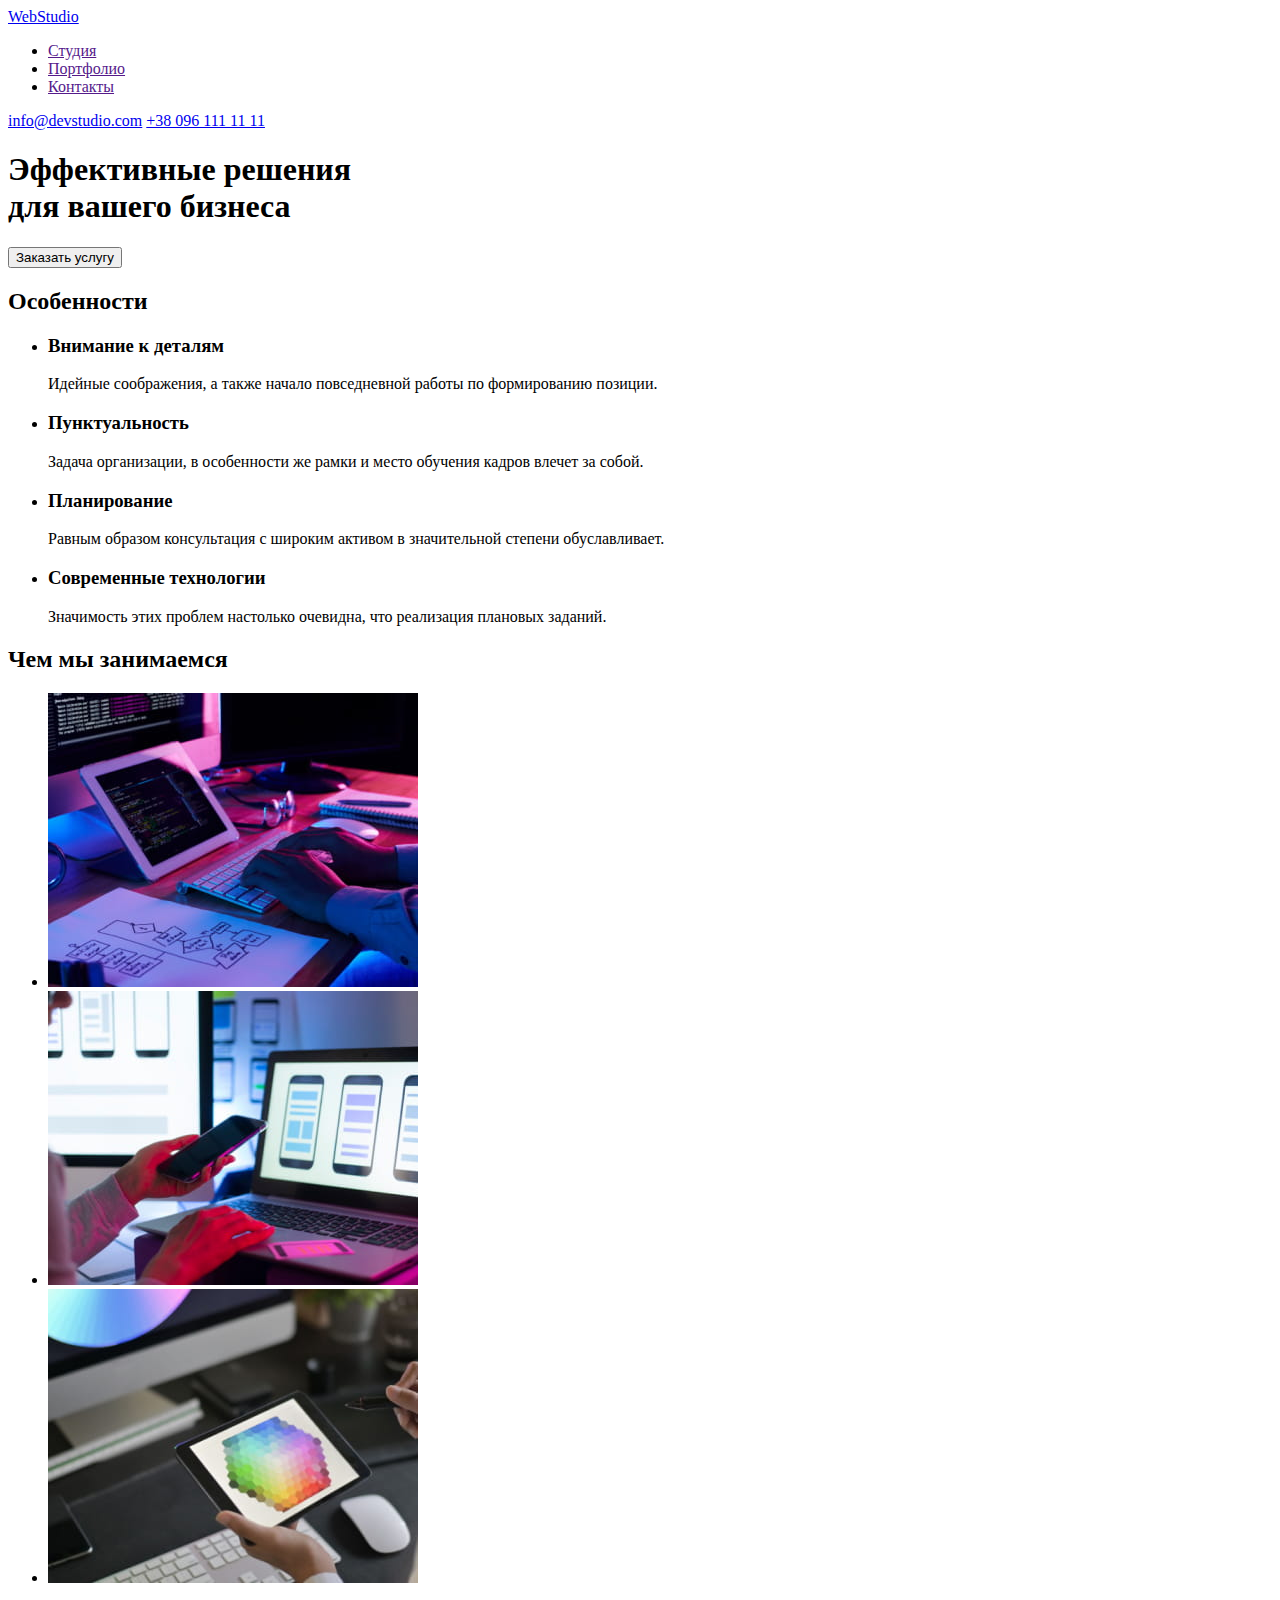
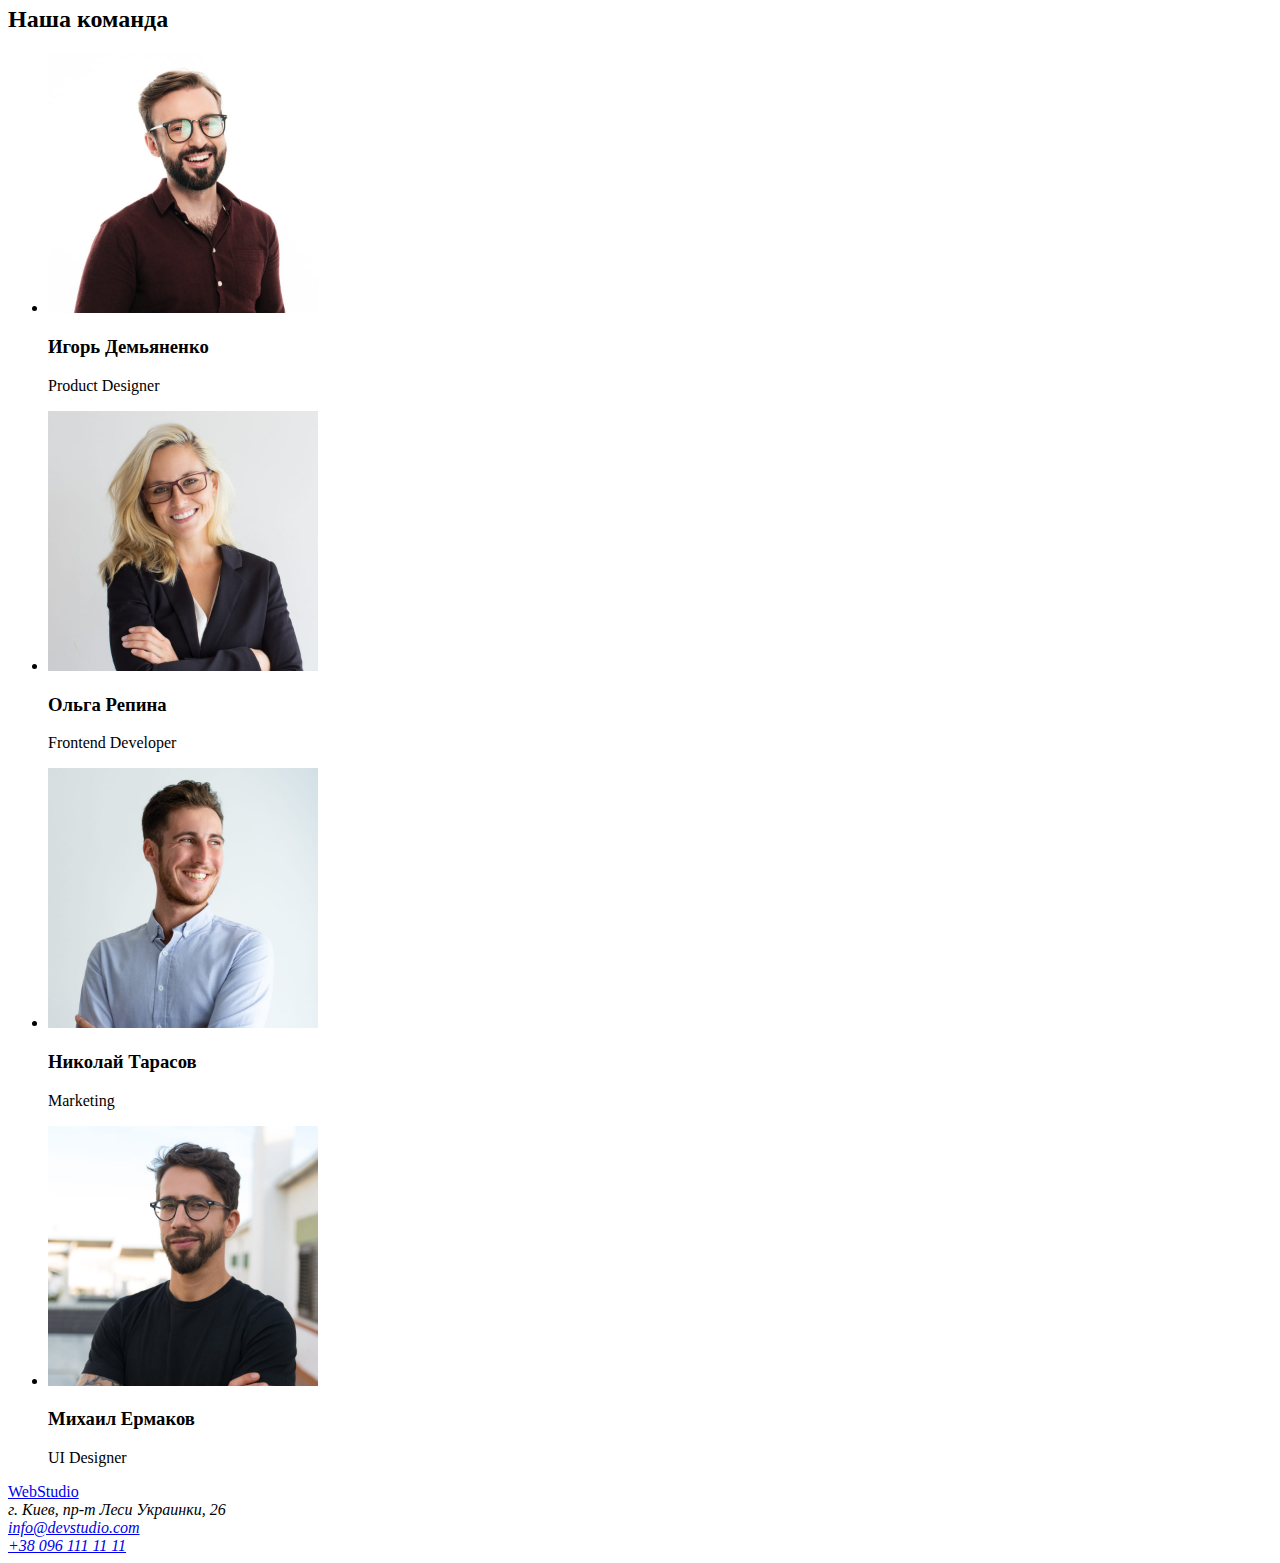
==== index.html @ 05f21f64 "Создает файлы" ====
<!DOCTYPE html>
<html lang="ru">
<head>
    <meta charset="UTF-8">
    <meta http-equiv="X-UA-Compatible" content="IE=edge">
    <meta name="viewport" content="width=device-width, initial-scale=1.0">
    <title>Студия</title>
</head>
<body>
    <!-- Шапка -->
    <header>
            <a href="./index.html">WebStudio</a>
        <nav>
            <ul>
                <li>
                    <a href="">Студия</a>
                </li>
                <li>
                    <a href="">Портфолио</a>
                </li>
                <li>
                    <a href="">Контакты</a>
                </li>
            </ul>
        </nav>
        <a href="mailto:info@devstudio.com">info@devstudio.com</a>
        <a href="tel:+380961111111">+38 096 111 11 11</a>
    </header>
    <!-- Уникальный контент -->
    <main>
        <!-- Герой -->
        <section>
            <h1>
                Эффективные решения <br> для вашего бизнеса
            </h1>
            <button type="button">Заказать услугу</button>
        </section>
        <!-- Особенности -->
        <section>
            <h2>Особенности</h2>
            <ul>
                <li>
                    <h3>Внимание к деталям</h3>
                    <p>Идейные соображения, а также начало повседневной работы по формированию позиции.</p>
                </li>
                <li>
                    <h3>Пунктуальность</h3>
                    <p>Задача организации, в особенности же рамки и место обучения кадров влечет за собой.</p>
                </li>
                <li>
                    <h3>Планирование</h3>
                    <p>Равным образом консультация с широким активом в значительной степени обуславливает.</p>
                </li>
                <li>
                    <h3>Современные технологии</h3>
                    <p>Значимость этих проблем настолько очевидна, что реализация плановых заданий.</p>
                </li>
            </ul>
        </section>
        <!-- Чем мы занимаемся -->
        <section>
            <h2>Чем мы занимаемся</h2>
            <ul>
                <li>
                    <img src="./images/box1.jpg" alt="Набор кода с помощью клавиатуры на планшете с алгоритма нарисованного вручную на листе формата А4" width="370">
                </li>
                <li>
                    <img src="./images/box2.jpg" alt="Человек держит в левой руке мобильный телефон,а правой на тачпаде выбирает на экране ноутбука вариант отображения веб-страницы на мобильном " width="370">
                </li>
                <li>
                    <img src="./images/box3.jpg" alt="В левой руке человек держит планшет, на котором открыта палитра для выбора цвета" width="370">
                </li>
            </ul>
        </section>
        <!-- Наша команда -->
        <section>
            <h2>Наша команда</h2>
            <ul>
                <li>
                    <img src="./images/img.jpg" alt="Темноволосый улыбающийся мужчина с бородой в очках и коричневой рубашке" width="270">
                    <h3>Игорь Демьяненко</h3>
                    <p>Product Designer</p>
                </li>
                <li>
                    <img src="./images/img2.jpg" alt="Улыбающаяся женщина со светлыми длинными волосами в очках, белой блузке и черном пиджаке" width="270">
                    <h3>Ольга Репина</h3>
                    <p>Frontend Developer</p>
                </li>
                <li>
                    <img src="./images/img3.jpg" alt="Улыбающаяся мужчина, шатен, с легкой небритостью, в голубой рубашке" width="270">
                    <h3>Николай Тарасов</h3>
                    <p>Marketing</p>
                </li>
                <li>
                    <img src="./images/img4.jpg" alt="Темноволосый улыбающийся мужчина с бородой в очках и черной футболке" width="270">
                    <h3>Михаил Ермаков</h3>
                    <p>UI Designer</p>
                </li>
            </ul>
        </section>
    </main>
    <!-- Футер -->
    <footer>
        <a href="./index.html">WebStudio</a>
        <address>
            г. Киев, пр-т Леси Украинки, 26 <br>
            <a href="mailto:info@devstudio.com">info@devstudio.com</a> <br>
            <a href="tel:+380961111111">+38 096 111 11 11</a>
        </address>
    </footer>
</body>
</html>
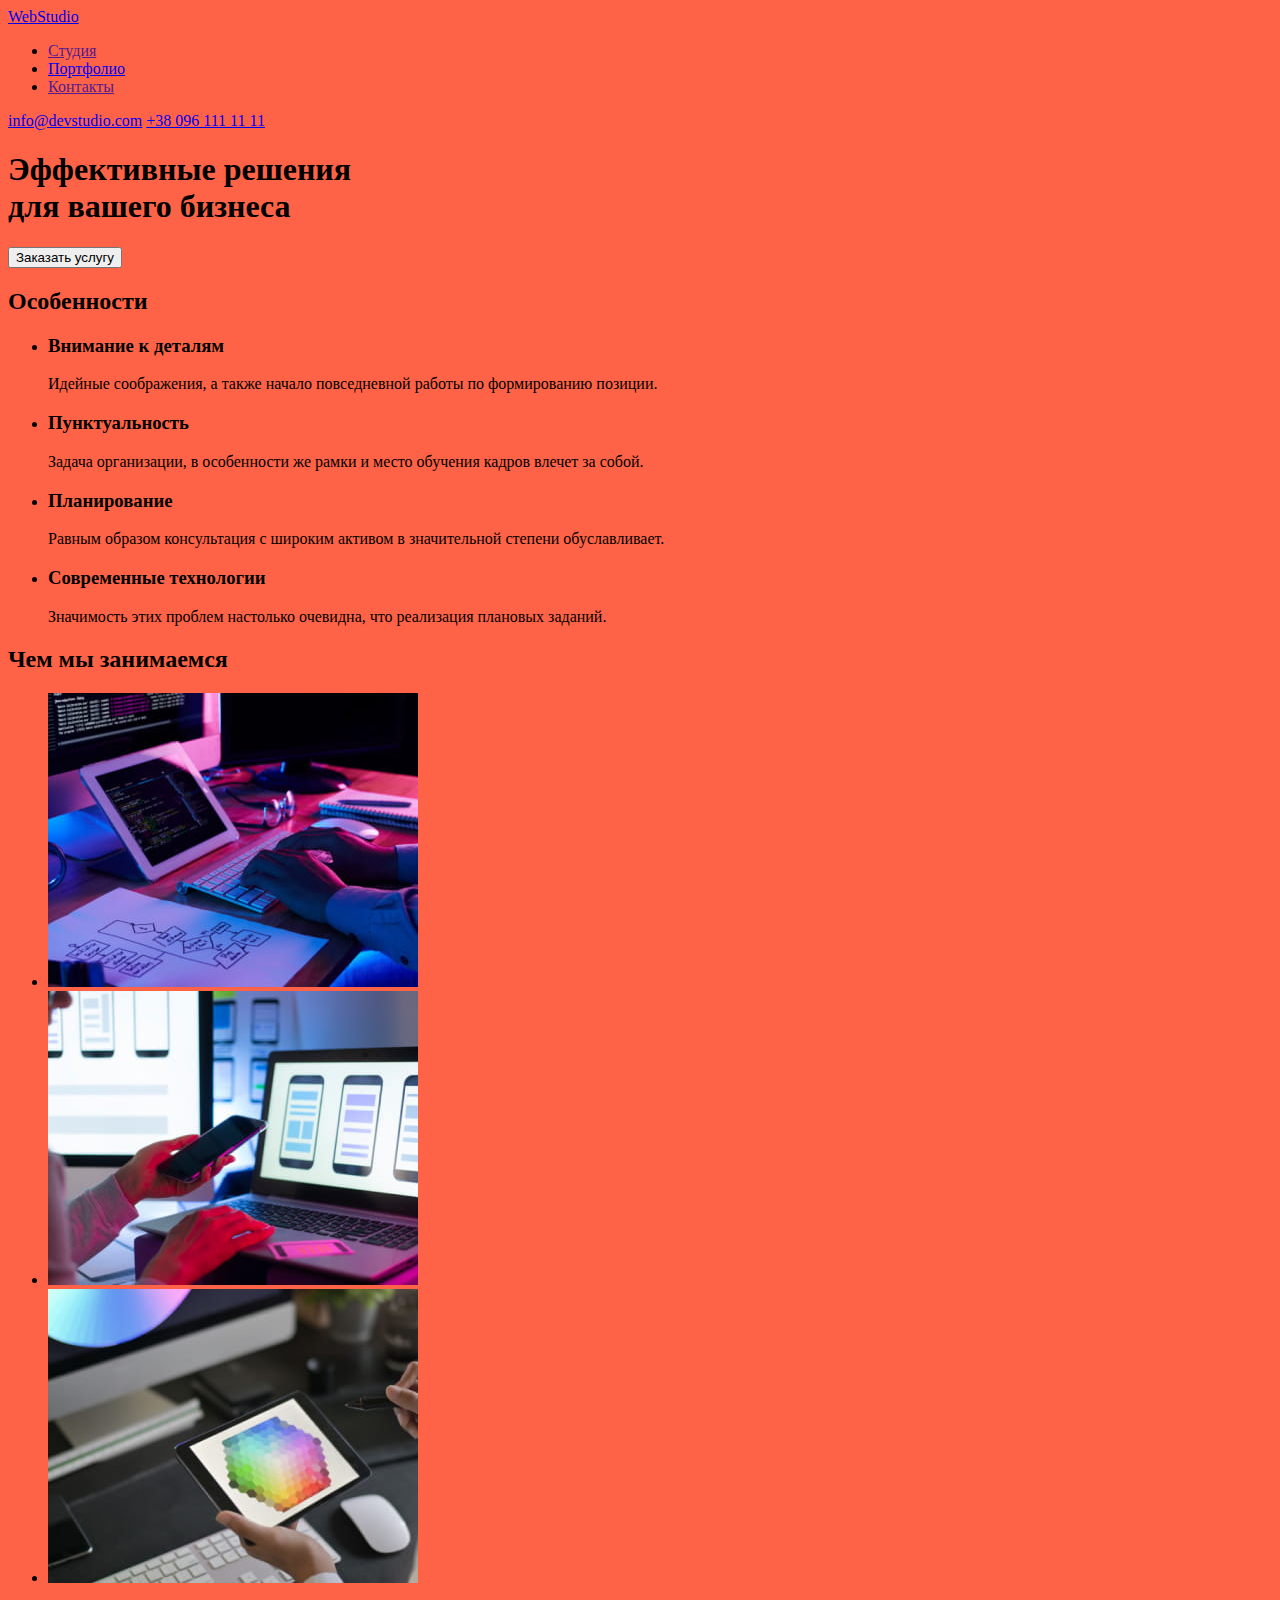
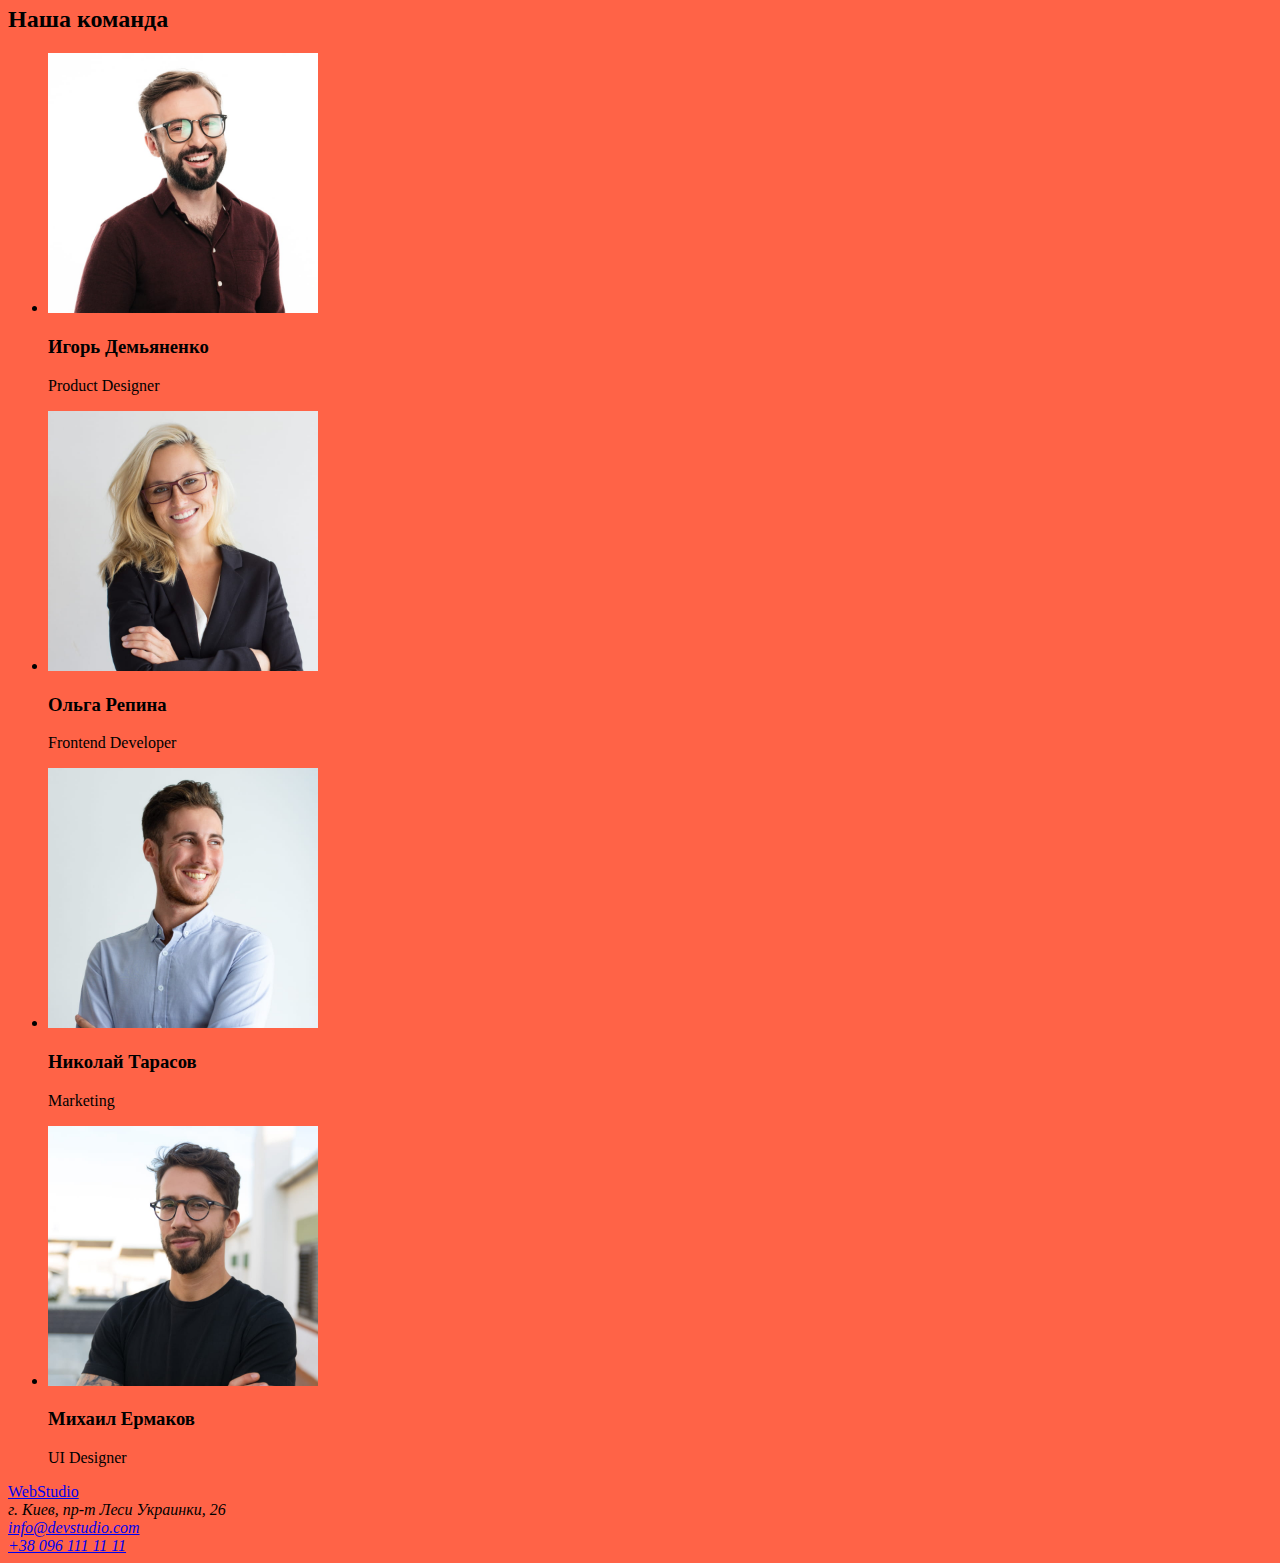
==== commit 28ab5a2f: "create files" ====
--- a/index.html
+++ b/index.html
@@ -5,6 +5,7 @@
     <meta http-equiv="X-UA-Compatible" content="IE=edge">
     <meta name="viewport" content="width=device-width, initial-scale=1.0">
     <title>Студия</title>
+    <link rel="stylesheet" href="./css/styles.css">
 </head>
 <body>
     <!-- Шапка -->
@@ -16,7 +17,7 @@
                     <a href="">Студия</a>
                 </li>
                 <li>
-                    <a href="">Портфолио</a>
+                    <a href="./portfolio.html">Портфолио</a>
                 </li>
                 <li>
                     <a href="">Контакты</a>
--- a/css/styles.css
+++ b/css/styles.css
@@ -0,0 +1,3 @@
+body {
+  background-color: tomato;
+}
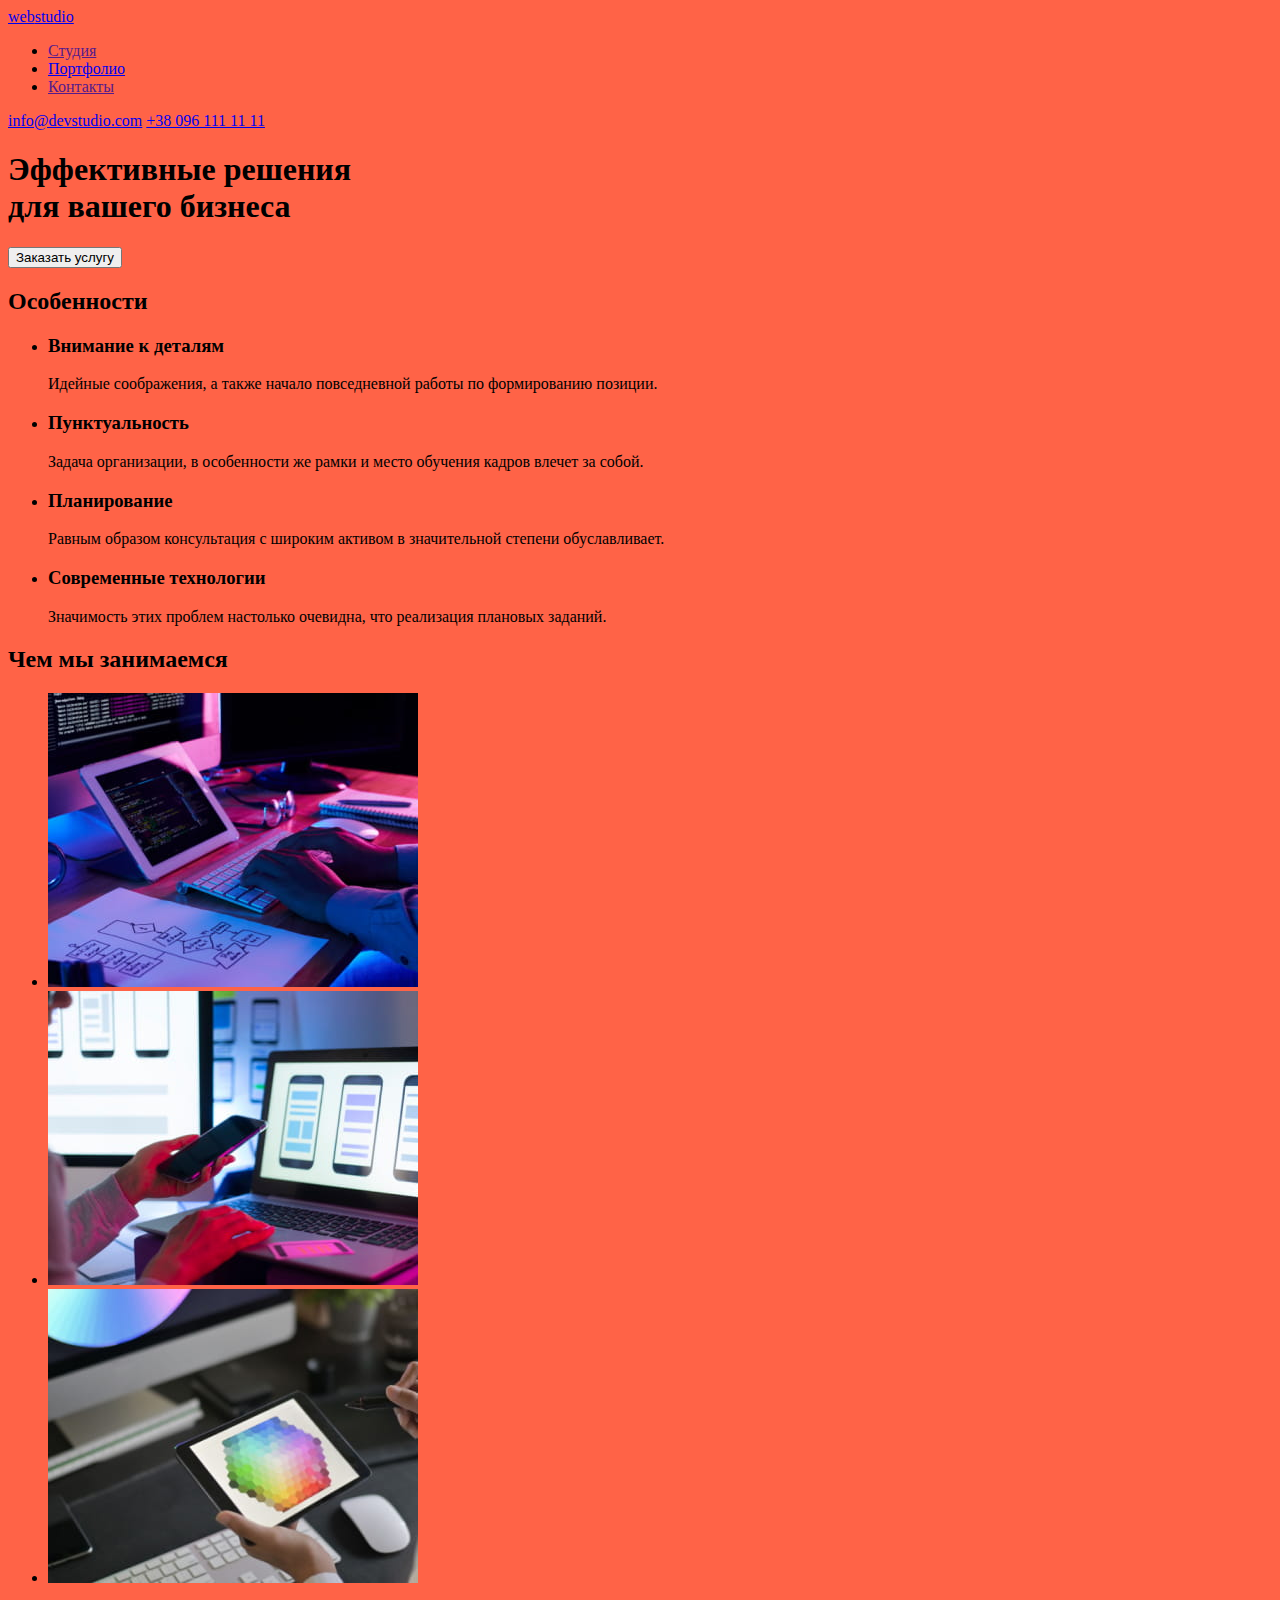
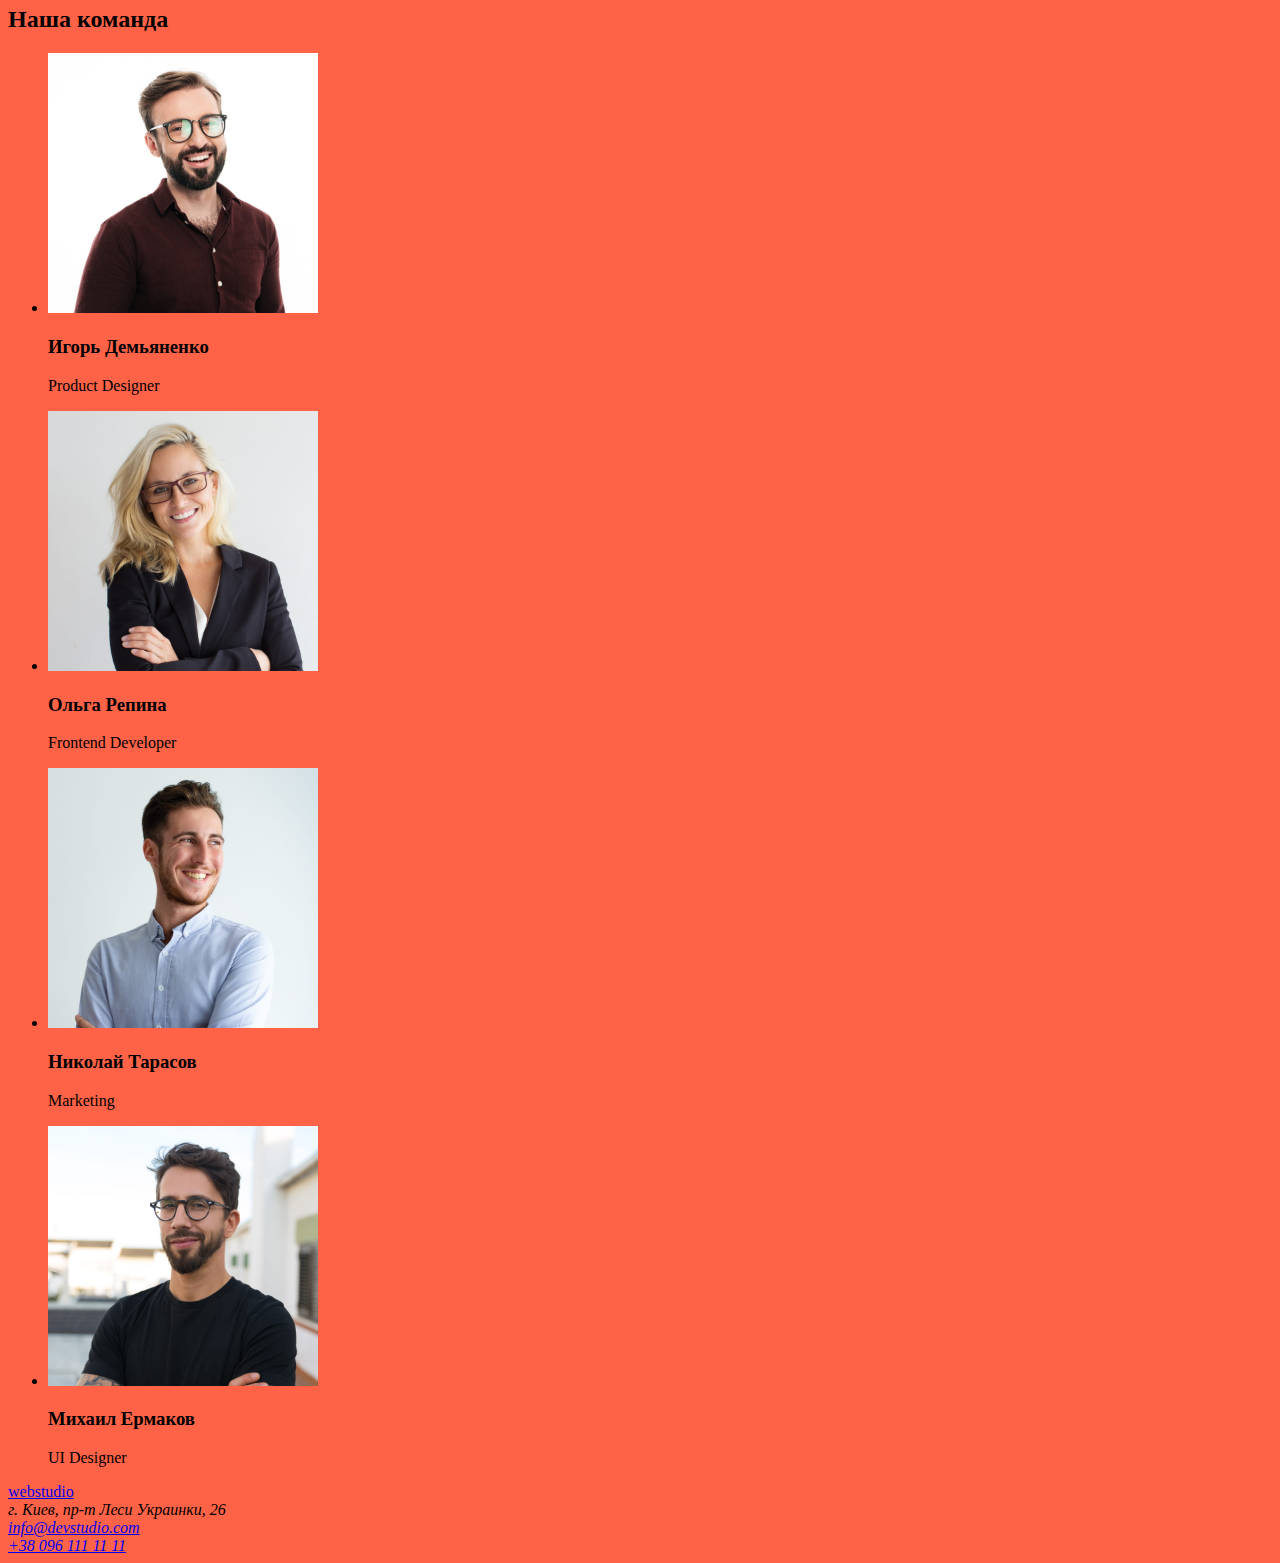
==== commit 4e38439a: "classes1" ====
--- a/index.html
+++ b/index.html
@@ -9,23 +9,23 @@
 </head>
 <body>
     <!-- Шапка -->
-    <header>
-            <a href="./index.html">WebStudio</a>
-        <nav>
-            <ul>
-                <li>
+    <header class="header">
+        <a class="logo" href="./index.html"><span class="logo-first">web</span>studio</a>
+        <nav class="nav">
+            <ul class="nav-list">
+                <li class="nav-list-item">
                     <a href="">Студия</a>
                 </li>
-                <li>
+                <li class="nav-list-item">
                     <a href="./portfolio.html">Портфолио</a>
                 </li>
-                <li>
+                <li class="nav-list-item">
                     <a href="">Контакты</a>
                 </li>
             </ul>
         </nav>
-        <a href="mailto:info@devstudio.com">info@devstudio.com</a>
-        <a href="tel:+380961111111">+38 096 111 11 11</a>
+        <a class="header-link" href="mailto:info@devstudio.com">info@devstudio.com</a>
+        <a class="header-link" href="tel:+380961111111">+38 096 111 11 11</a>
     </header>
     <!-- Уникальный контент -->
     <main>
@@ -101,12 +101,12 @@
         </section>
     </main>
     <!-- Футер -->
-    <footer>
-        <a href="./index.html">WebStudio</a>
-        <address>
+    <footer class="footer">
+        <a class="logo" href="./index.html"><span class="logo-first">web</span>studio</a>
+        <address class="adress">
             г. Киев, пр-т Леси Украинки, 26 <br>
-            <a href="mailto:info@devstudio.com">info@devstudio.com</a> <br>
-            <a href="tel:+380961111111">+38 096 111 11 11</a>
+            <a class="adress-link" href="mailto:info@devstudio.com">info@devstudio.com</a> <br>
+            <a class="adress-link" href="tel:+380961111111">+38 096 111 11 11</a>
         </address>
     </footer>
 </body>
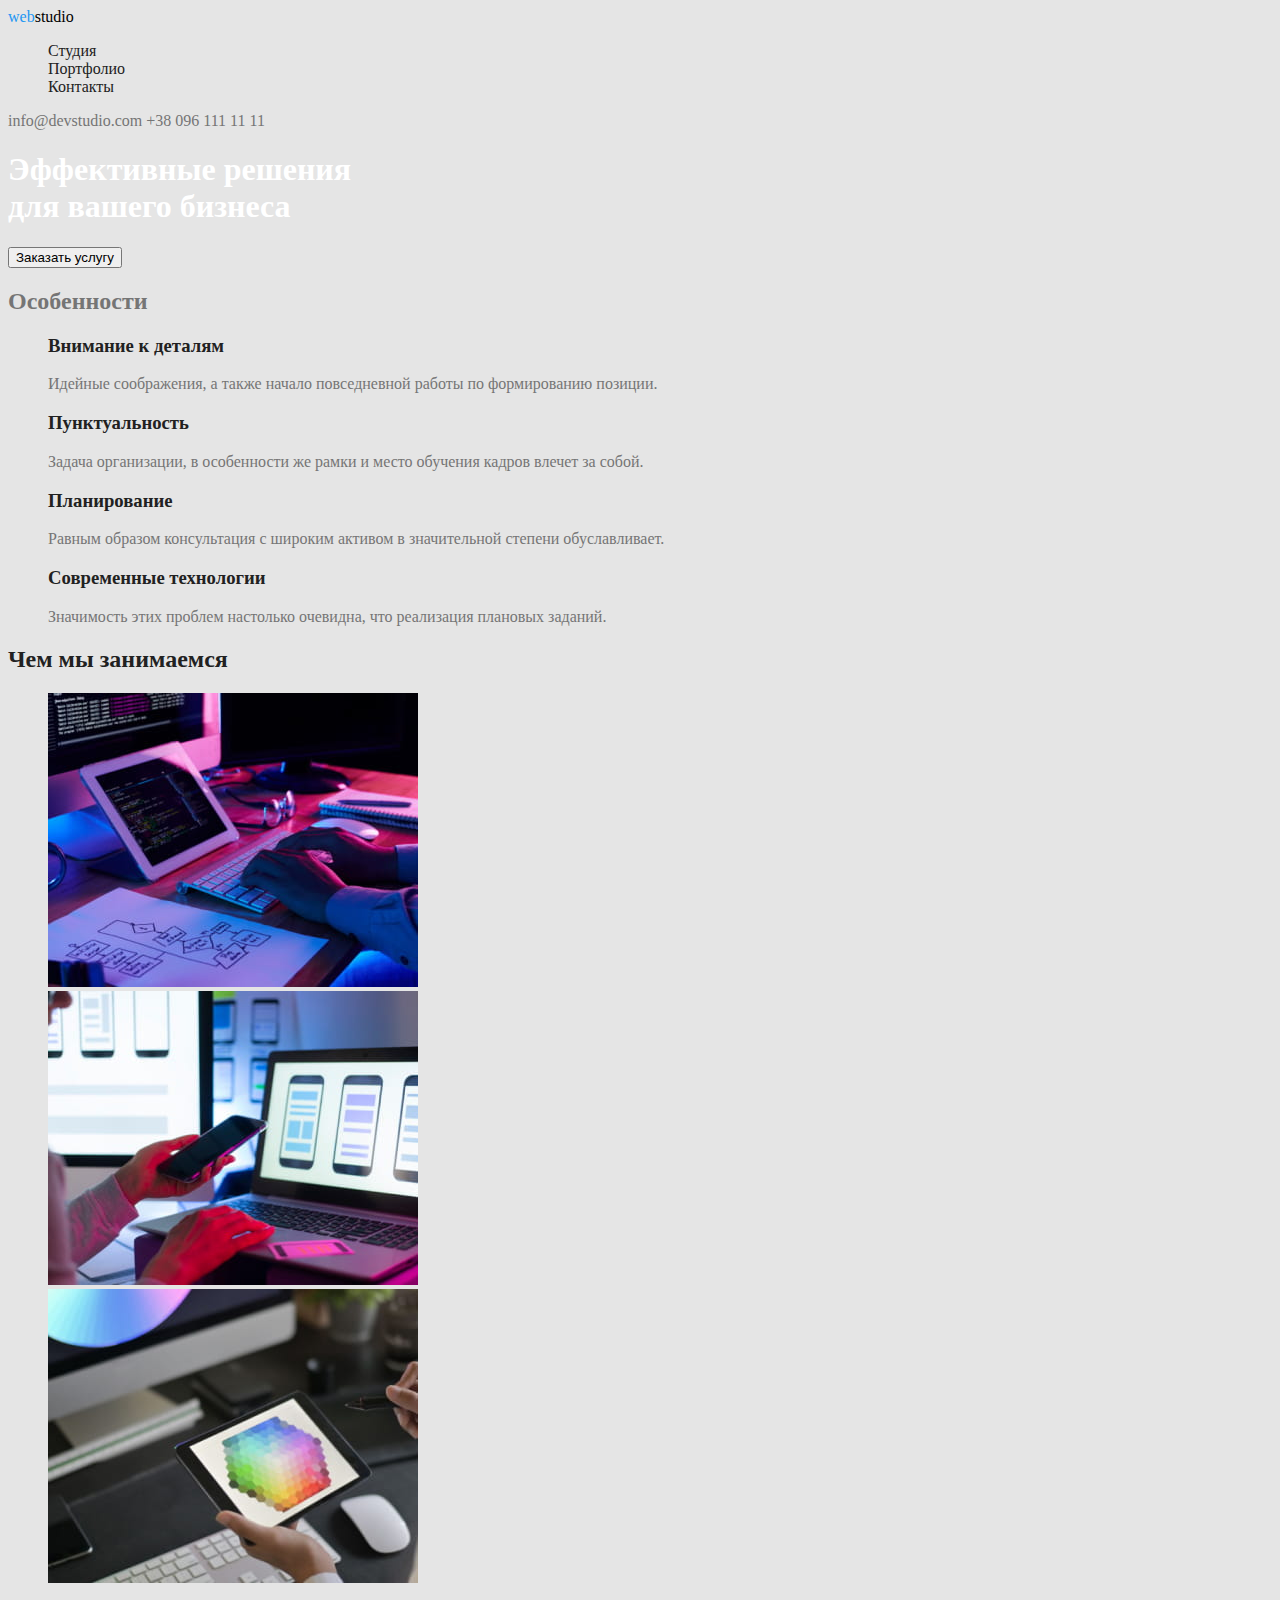
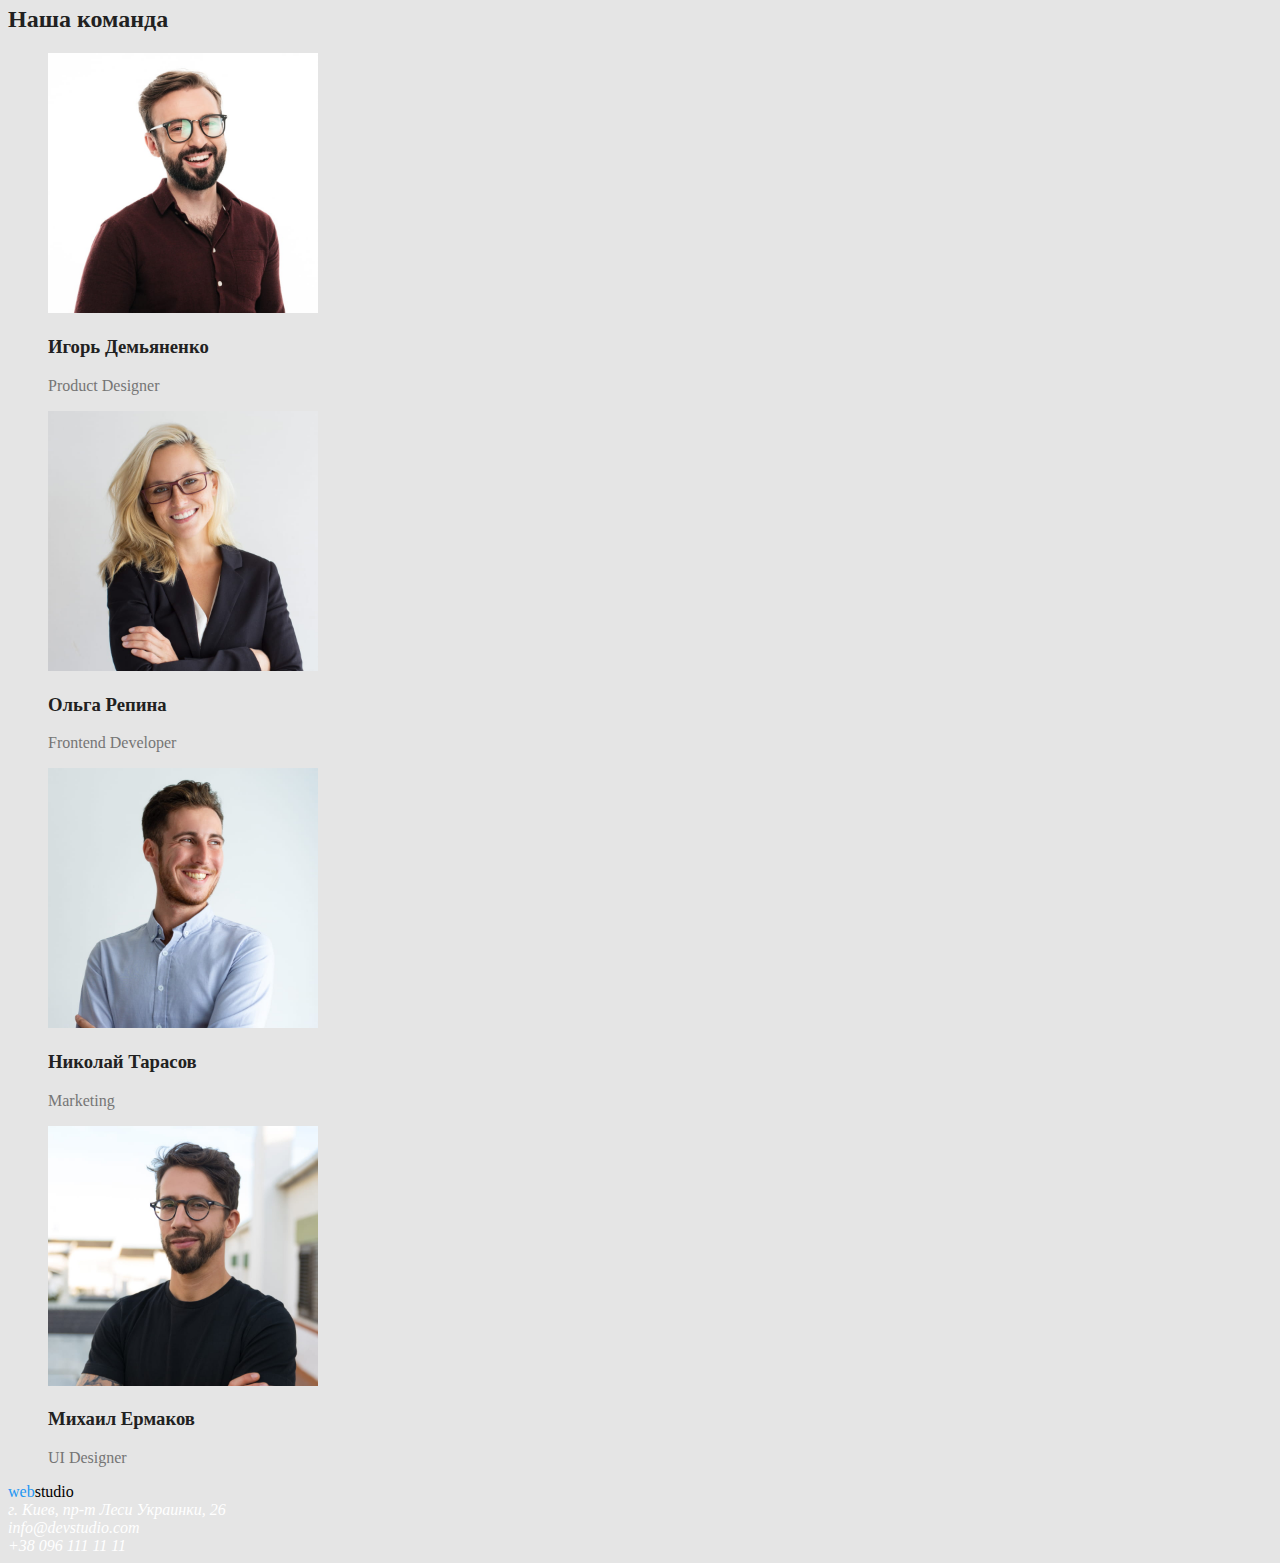
==== commit cd04976a: "css-index" ====
--- a/index.html
+++ b/index.html
@@ -10,103 +10,103 @@
 <body>
     <!-- Шапка -->
     <header class="header">
-        <a class="logo" href="./index.html"><span class="logo-first">web</span>studio</a>
+        <a class="logo link" href="./index.html"><span class="logo-first">web</span><span class="logo-second">studio</span></a>
         <nav class="nav">
-            <ul class="nav-list">
+            <ul class="nav-list list">
                 <li class="nav-list-item">
-                    <a href="">Студия</a>
+                    <a class="nav-list-item-link link" href="./index.html">Студия</a>
                 </li>
                 <li class="nav-list-item">
-                    <a href="./portfolio.html">Портфолио</a>
+                    <a class="nav-list-item-link link" href="./portfolio.html">Портфолио</a>
                 </li>
                 <li class="nav-list-item">
-                    <a href="">Контакты</a>
+                    <a class="nav-list-item-link link" href="">Контакты</a>
                 </li>
             </ul>
         </nav>
-        <a class="header-link" href="mailto:info@devstudio.com">info@devstudio.com</a>
-        <a class="header-link" href="tel:+380961111111">+38 096 111 11 11</a>
+        <a class="header-link link" href="mailto:info@devstudio.com">info@devstudio.com</a>
+        <a class="header-link link" href="tel:+380961111111">+38 096 111 11 11</a>
     </header>
     <!-- Уникальный контент -->
     <main>
         <!-- Герой -->
-        <section>
-            <h1>
+        <section class="hero">
+            <h1 class="main-header">
                 Эффективные решения <br> для вашего бизнеса
             </h1>
-            <button type="button">Заказать услугу</button>
+            <button class="btn" type="button">Заказать услугу</button>
         </section>
         <!-- Особенности -->
-        <section>
-            <h2>Особенности</h2>
-            <ul>
-                <li>
-                    <h3>Внимание к деталям</h3>
-                    <p>Идейные соображения, а также начало повседневной работы по формированию позиции.</p>
+        <section class="features">
+            <h2 class="features-header">Особенности</h2>
+            <ul class="features-list list">
+                <li class="features-list-item">
+                    <h3 class="features-list-item-header">Внимание к деталям</h3>
+                    <p class="features-list-item-text">Идейные соображения, а также начало повседневной работы по формированию позиции.</p>
                 </li>
-                <li>
-                    <h3>Пунктуальность</h3>
-                    <p>Задача организации, в особенности же рамки и место обучения кадров влечет за собой.</p>
+                <li class="features-list-item">
+                    <h3 class="features-list-item-header">Пунктуальность</h3>
+                    <p class="features-list-item-text">Задача организации, в особенности же рамки и место обучения кадров влечет за собой.</p>
                 </li>
-                <li>
-                    <h3>Планирование</h3>
-                    <p>Равным образом консультация с широким активом в значительной степени обуславливает.</p>
+                <li class="features-list-item">
+                    <h3 class="features-list-item-header">Планирование</h3>
+                    <p class="features-list-item-text">Равным образом консультация с широким активом в значительной степени обуславливает.</p>
                 </li>
-                <li>
-                    <h3>Современные технологии</h3>
-                    <p>Значимость этих проблем настолько очевидна, что реализация плановых заданий.</p>
+                <li class="features-list-item">
+                    <h3 class="features-list-item-header">Современные технологии</h3>
+                    <p class="features-list-item-text">Значимость этих проблем настолько очевидна, что реализация плановых заданий.</p>
                 </li>
             </ul>
         </section>
         <!-- Чем мы занимаемся -->
-        <section>
-            <h2>Чем мы занимаемся</h2>
-            <ul>
-                <li>
+        <section class="projects">
+            <h2 class="projects-header">Чем мы занимаемся</h2>
+            <ul class="projects-list list">
+                <li class="projects-list-item">
                     <img src="./images/box1.jpg" alt="Набор кода с помощью клавиатуры на планшете с алгоритма нарисованного вручную на листе формата А4" width="370">
                 </li>
-                <li>
+                <li class="projects-list-item">
                     <img src="./images/box2.jpg" alt="Человек держит в левой руке мобильный телефон,а правой на тачпаде выбирает на экране ноутбука вариант отображения веб-страницы на мобильном " width="370">
                 </li>
-                <li>
+                <li class="projects-list-item">
                     <img src="./images/box3.jpg" alt="В левой руке человек держит планшет, на котором открыта палитра для выбора цвета" width="370">
                 </li>
             </ul>
         </section>
         <!-- Наша команда -->
-        <section>
-            <h2>Наша команда</h2>
-            <ul>
-                <li>
-                    <img src="./images/img.jpg" alt="Темноволосый улыбающийся мужчина с бородой в очках и коричневой рубашке" width="270">
-                    <h3>Игорь Демьяненко</h3>
-                    <p>Product Designer</p>
+        <section class="team">
+            <h2 class="team-header">Наша команда</h2>
+            <ul class="team-list list">
+                <li class="team-list-item">
+                    <img class="team-list-item-pic" src="./images/img.jpg" alt="Темноволосый улыбающийся мужчина с бородой в очках и коричневой рубашке" width="270">
+                    <h3 class="team-list-item-header">Игорь Демьяненко</h3>
+                    <p class="team-list-item-text">Product Designer</p>
                 </li>
-                <li>
-                    <img src="./images/img2.jpg" alt="Улыбающаяся женщина со светлыми длинными волосами в очках, белой блузке и черном пиджаке" width="270">
-                    <h3>Ольга Репина</h3>
-                    <p>Frontend Developer</p>
+                <li class="team-list-item">
+                    <img class="team-list-item-pic" src="./images/img2.jpg" alt="Улыбающаяся женщина со светлыми длинными волосами в очках, белой блузке и черном пиджаке" width="270">
+                    <h3 class="team-list-item-header">Ольга Репина</h3>
+                    <p class="team-list-item-text">Frontend Developer</p>
                 </li>
-                <li>
-                    <img src="./images/img3.jpg" alt="Улыбающаяся мужчина, шатен, с легкой небритостью, в голубой рубашке" width="270">
-                    <h3>Николай Тарасов</h3>
-                    <p>Marketing</p>
+                <li class="team-list-item">
+                    <img class="team-list-item-pic" src="./images/img3.jpg" alt="Улыбающаяся мужчина, шатен, с легкой небритостью, в голубой рубашке" width="270">
+                    <h3 class="team-list-item-header">Николай Тарасов</h3>
+                    <p class="team-list-item-text">Marketing</p>
                 </li>
-                <li>
-                    <img src="./images/img4.jpg" alt="Темноволосый улыбающийся мужчина с бородой в очках и черной футболке" width="270">
-                    <h3>Михаил Ермаков</h3>
-                    <p>UI Designer</p>
+                <li class="team-list-item">
+                    <img class="team-list-item-pic" src="./images/img4.jpg" alt="Темноволосый улыбающийся мужчина с бородой в очках и черной футболке" width="270">
+                    <h3 class="team-list-item-header">Михаил Ермаков</h3>
+                    <p class="team-list-item-text">UI Designer</p>
                 </li>
             </ul>
         </section>
     </main>
     <!-- Футер -->
     <footer class="footer">
-        <a class="logo" href="./index.html"><span class="logo-first">web</span>studio</a>
+        <a class="logo link" href="./index.html"><span class="logo-first">web</span><span class="logo-second">studio</span></a>
         <address class="adress">
             г. Киев, пр-т Леси Украинки, 26 <br>
-            <a class="adress-link" href="mailto:info@devstudio.com">info@devstudio.com</a> <br>
-            <a class="adress-link" href="tel:+380961111111">+38 096 111 11 11</a>
+            <a class="adress-link link" href="mailto:info@devstudio.com">info@devstudio.com</a> <br>
+            <a class="adress-link link" href="tel:+380961111111">+38 096 111 11 11</a>
         </address>
     </footer>
 </body>
--- a/css/styles.css
+++ b/css/styles.css
@@ -1,3 +1,52 @@
 body {
-  background-color: tomato;
+  background-color: #e5e5e5;
+  color: #757575;
 }
+.list {
+  list-style: none;
+}
+/* Шапка */
+.link {
+  text-decoration: none;
+}
+.logo-first {
+  color: #2196f3;
+}
+.logo-second {
+  color: #000000;
+}
+.link {
+  color: #212121;
+}
+.header-link {
+  color: #757575;
+}
+.header-link:hover,
+.header-link:focus,
+.nav-list-item a:hover,
+.nav-list-item a:focus {
+  color: #2196f3;
+}
+/* Hero */
+.main-header {
+  color: #ffffff;
+}
+/* Features */
+.features-list-item-header,
+.projects-header,
+.team-header,
+.team-list-item-header {
+  color: #212121;
+}
+/* Projects */
+/* Footer */
+.adress,
+.adress-link {
+  color: #ffffff;
+}
+/* цвет основного текста #757575 */
+/* белый #ffffff */
+/* цвет дополнительного текста #212121 */
+/* акцент #2196f3 */
+/* цвет фона основной #e5e5e5 */
+/* цвет фона вторичный #2F303A */
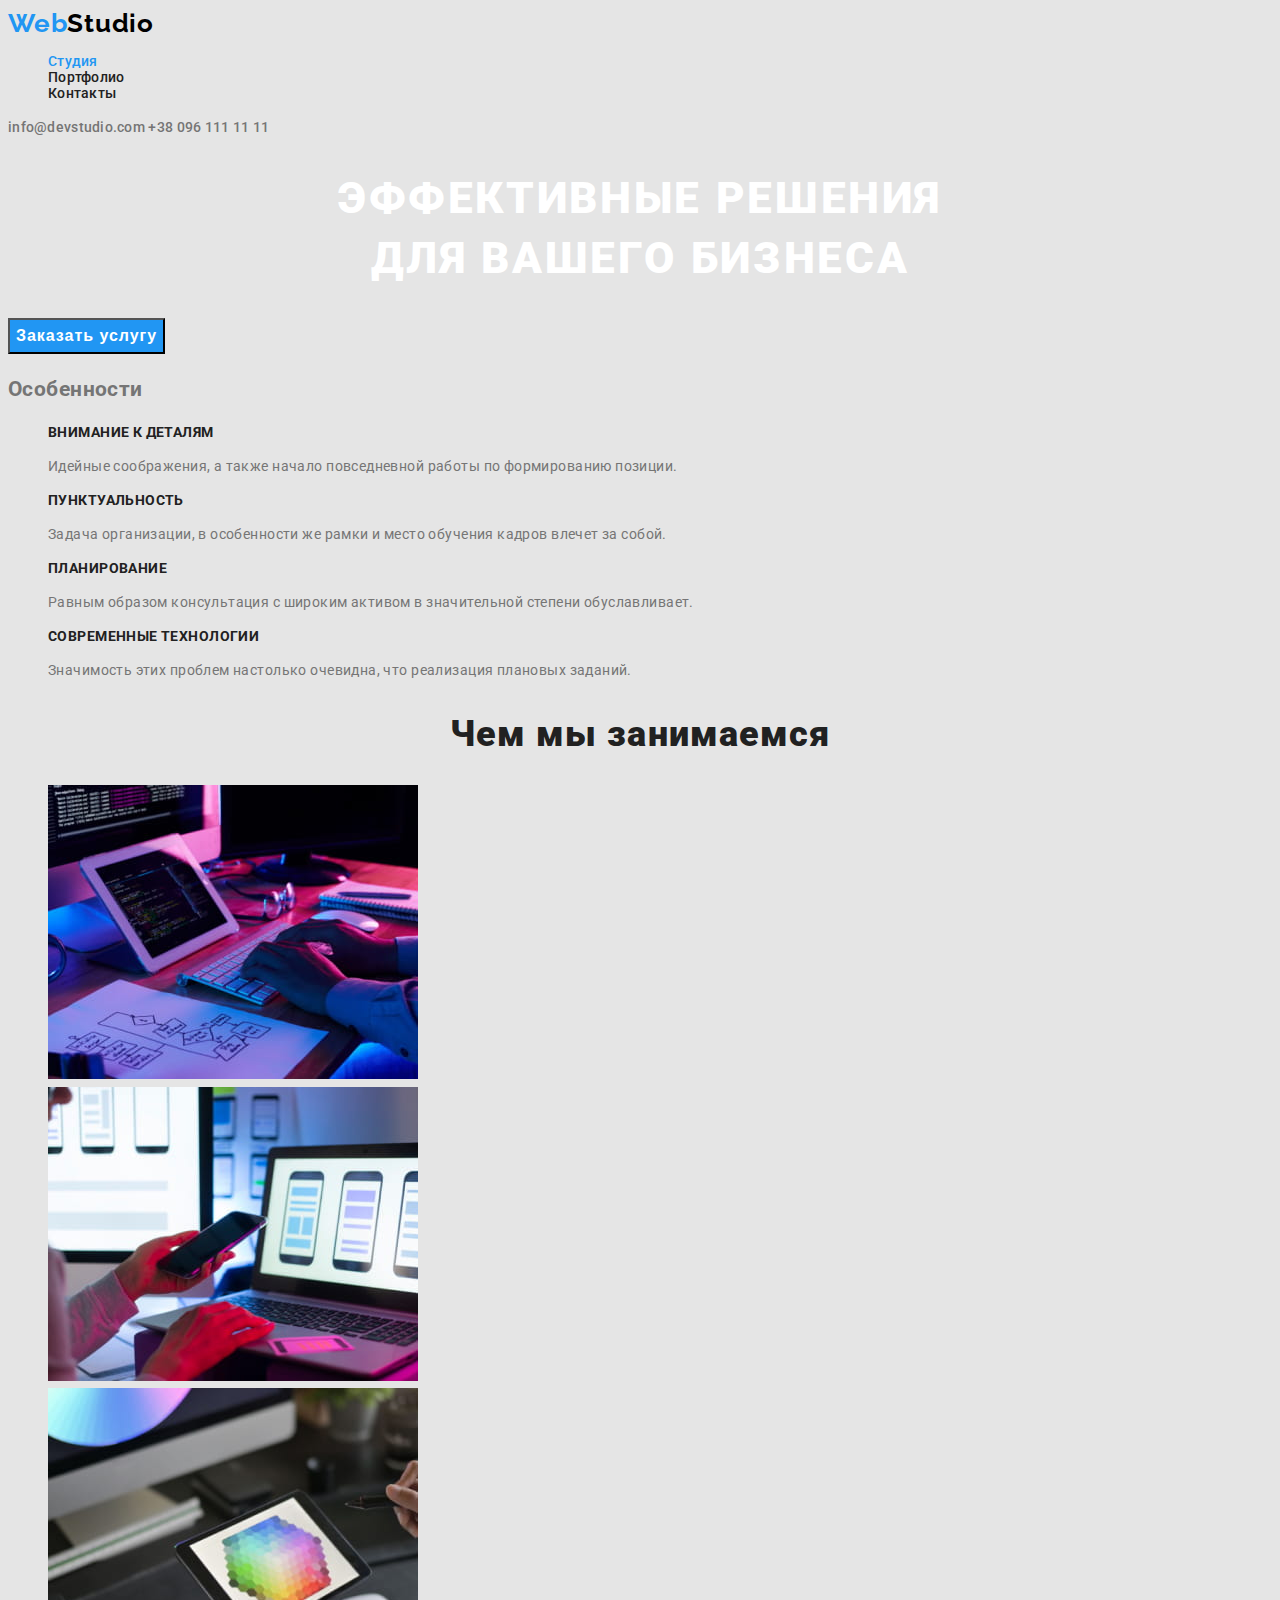
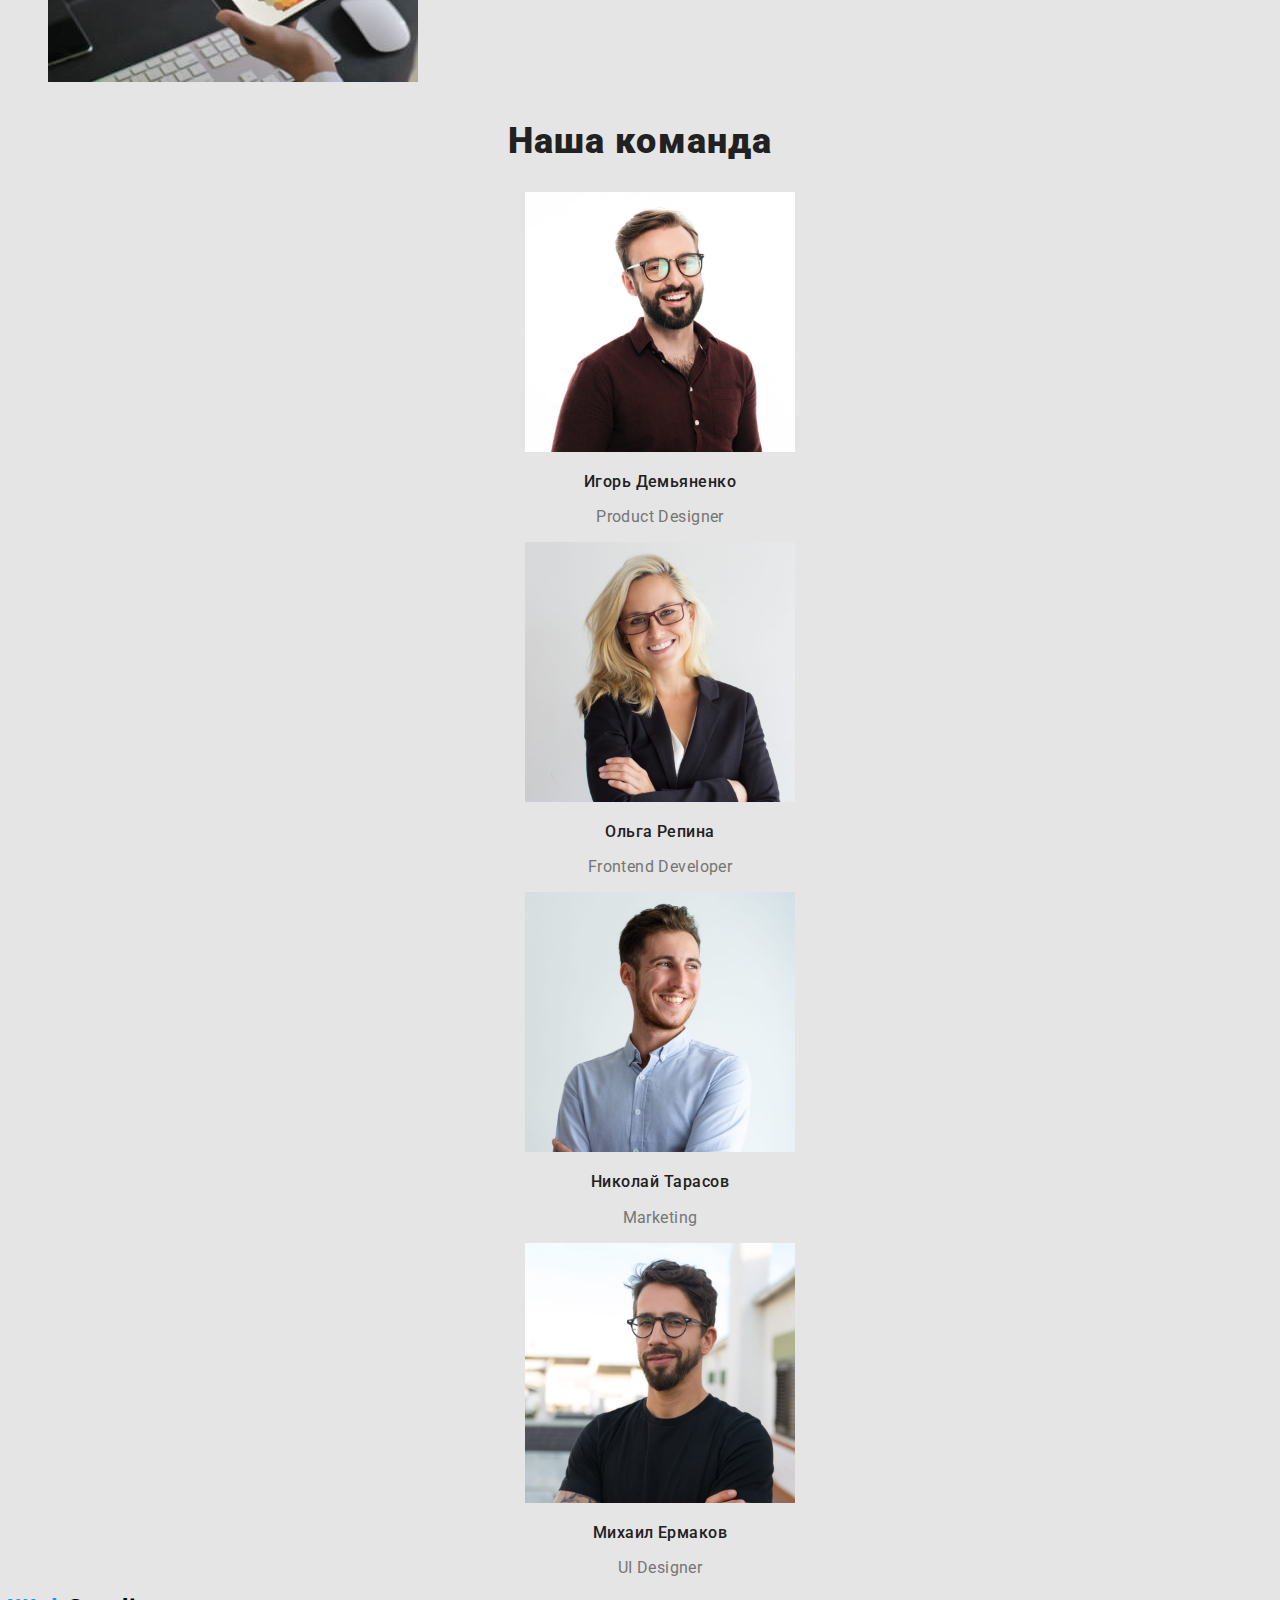
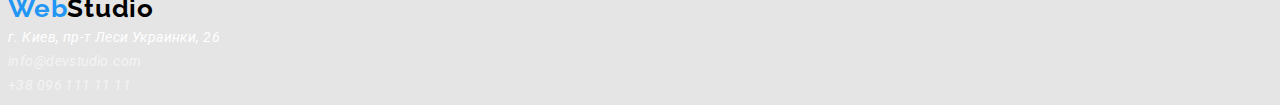
==== commit a5f9037f: "done-1" ====
--- a/index.html
+++ b/index.html
@@ -5,22 +5,24 @@
     <meta http-equiv="X-UA-Compatible" content="IE=edge">
     <meta name="viewport" content="width=device-width, initial-scale=1.0">
     <title>Студия</title>
+    <link href="https://fonts.googleapis.com/css2?family=Raleway:wght@700&family=Roboto:wght@400;500;700;900&display=swap"
+        rel="stylesheet">
     <link rel="stylesheet" href="./css/styles.css">
 </head>
 <body>
     <!-- Шапка -->
     <header class="header">
-        <a class="logo link" href="./index.html"><span class="logo-first">web</span><span class="logo-second">studio</span></a>
-        <nav class="nav">
-            <ul class="nav-list list">
-                <li class="nav-list-item">
-                    <a class="nav-list-item-link link" href="./index.html">Студия</a>
+        <a class="logo link" href="./index.html"><span class="logo-first">Web</span><span class="logo-second">Studio</span></a>
+        <nav class="pagination">
+            <ul class="pagination-list list">
+                <li class="pagination-list-item current">
+                    <a class="link" href="./index.html">Студия</a>
                 </li>
-                <li class="nav-list-item">
-                    <a class="nav-list-item-link link" href="./portfolio.html">Портфолио</a>
+                <li class="pagination-list-item">
+                    <a class="link" href="./portfolio.html">Портфолио</a>
                 </li>
-                <li class="nav-list-item">
-                    <a class="nav-list-item-link link" href="">Контакты</a>
+                <li class="pagination-list-item">
+                    <a class="link" href="">Контакты</a>
                 </li>
             </ul>
         </nav>
@@ -31,78 +33,78 @@
     <main>
         <!-- Герой -->
         <section class="hero">
-            <h1 class="main-header">
+            <h1 class="main-title">
                 Эффективные решения <br> для вашего бизнеса
             </h1>
-            <button class="btn" type="button">Заказать услугу</button>
+            <button class="hero-btn" type="button">Заказать услугу</button>
         </section>
         <!-- Особенности -->
         <section class="features">
-            <h2 class="features-header">Особенности</h2>
+            <h2 class="features-title">Особенности</h2>
             <ul class="features-list list">
-                <li class="features-list-item">
-                    <h3 class="features-list-item-header">Внимание к деталям</h3>
-                    <p class="features-list-item-text">Идейные соображения, а также начало повседневной работы по формированию позиции.</p>
+                <li>
+                    <h3>Внимание к деталям</h3>
+                    <p>Идейные соображения, а также начало повседневной работы по формированию позиции.</p>
                 </li>
-                <li class="features-list-item">
-                    <h3 class="features-list-item-header">Пунктуальность</h3>
-                    <p class="features-list-item-text">Задача организации, в особенности же рамки и место обучения кадров влечет за собой.</p>
+                <li>
+                    <h3>Пунктуальность</h3>
+                    <p>Задача организации, в особенности же рамки и место обучения кадров влечет за собой.</p>
                 </li>
-                <li class="features-list-item">
-                    <h3 class="features-list-item-header">Планирование</h3>
-                    <p class="features-list-item-text">Равным образом консультация с широким активом в значительной степени обуславливает.</p>
+                <li>
+                    <h3>Планирование</h3>
+                    <p>Равным образом консультация с широким активом в значительной степени обуславливает.</p>
                 </li>
-                <li class="features-list-item">
-                    <h3 class="features-list-item-header">Современные технологии</h3>
-                    <p class="features-list-item-text">Значимость этих проблем настолько очевидна, что реализация плановых заданий.</p>
+                <li>
+                    <h3>Современные технологии</h3>
+                    <p>Значимость этих проблем настолько очевидна, что реализация плановых заданий.</p>
                 </li>
             </ul>
         </section>
         <!-- Чем мы занимаемся -->
         <section class="projects">
-            <h2 class="projects-header">Чем мы занимаемся</h2>
+            <h2>Чем мы занимаемся</h2>
             <ul class="projects-list list">
-                <li class="projects-list-item">
+                <li>
                     <img src="./images/box1.jpg" alt="Набор кода с помощью клавиатуры на планшете с алгоритма нарисованного вручную на листе формата А4" width="370">
                 </li>
-                <li class="projects-list-item">
+                <li>
                     <img src="./images/box2.jpg" alt="Человек держит в левой руке мобильный телефон,а правой на тачпаде выбирает на экране ноутбука вариант отображения веб-страницы на мобильном " width="370">
                 </li>
-                <li class="projects-list-item">
+                <li>
                     <img src="./images/box3.jpg" alt="В левой руке человек держит планшет, на котором открыта палитра для выбора цвета" width="370">
                 </li>
             </ul>
         </section>
         <!-- Наша команда -->
         <section class="team">
-            <h2 class="team-header">Наша команда</h2>
+            <h2>Наша команда</h2>
             <ul class="team-list list">
-                <li class="team-list-item">
-                    <img class="team-list-item-pic" src="./images/img.jpg" alt="Темноволосый улыбающийся мужчина с бородой в очках и коричневой рубашке" width="270">
-                    <h3 class="team-list-item-header">Игорь Демьяненко</h3>
-                    <p class="team-list-item-text">Product Designer</p>
+                <li>
+                    <img src="./images/img.jpg" alt="Темноволосый улыбающийся мужчина с бородой в очках и коричневой рубашке" width="270">
+                    <h3>Игорь Демьяненко</h3>
+                    <p>Product Designer</p>
                 </li>
-                <li class="team-list-item">
-                    <img class="team-list-item-pic" src="./images/img2.jpg" alt="Улыбающаяся женщина со светлыми длинными волосами в очках, белой блузке и черном пиджаке" width="270">
-                    <h3 class="team-list-item-header">Ольга Репина</h3>
-                    <p class="team-list-item-text">Frontend Developer</p>
+                <li>
+                    <img src="./images/img2.jpg" alt="Улыбающаяся женщина со светлыми длинными волосами в очках, белой блузке и черном пиджаке" width="270">
+                    <h3>Ольга Репина</h3>
+                    <p>Frontend Developer</p>
                 </li>
-                <li class="team-list-item">
-                    <img class="team-list-item-pic" src="./images/img3.jpg" alt="Улыбающаяся мужчина, шатен, с легкой небритостью, в голубой рубашке" width="270">
-                    <h3 class="team-list-item-header">Николай Тарасов</h3>
-                    <p class="team-list-item-text">Marketing</p>
+                <li>
+                    <img src="./images/img3.jpg" alt="Улыбающаяся мужчина, шатен, с легкой небритостью, в голубой рубашке" width="270">
+                    <h3>Николай Тарасов</h3>
+                    <p>Marketing</p>
                 </li>
-                <li class="team-list-item">
-                    <img class="team-list-item-pic" src="./images/img4.jpg" alt="Темноволосый улыбающийся мужчина с бородой в очках и черной футболке" width="270">
-                    <h3 class="team-list-item-header">Михаил Ермаков</h3>
-                    <p class="team-list-item-text">UI Designer</p>
+                <li>
+                    <img src="./images/img4.jpg" alt="Темноволосый улыбающийся мужчина с бородой в очках и черной футболке" width="270">
+                    <h3>Михаил Ермаков</h3>
+                    <p>UI Designer</p>
                 </li>
             </ul>
         </section>
     </main>
     <!-- Футер -->
     <footer class="footer">
-        <a class="logo link" href="./index.html"><span class="logo-first">web</span><span class="logo-second">studio</span></a>
+        <a class="logo link" href="./index.html"><span class="logo-first">Web</span><span class="logo-second">Studio</span></a>
         <address class="adress">
             г. Киев, пр-т Леси Украинки, 26 <br>
             <a class="adress-link link" href="mailto:info@devstudio.com">info@devstudio.com</a> <br>
--- a/css/styles.css
+++ b/css/styles.css
@@ -1,6 +1,25 @@
+:root {
+  --primary-text-color: #757575;
+  --secondary-color: #212121;
+  --accent-color: #2196f3;
+  --primary-white-color: #ffffff;
+}
+
 body {
   background-color: #e5e5e5;
-  color: #757575;
+  color: var(--primary-text-color);
+  font-family: 'Roboto', sans-serif;
+  font-style: normal;
+  font-size: 14px;
+  line-height: 1.71;
+  letter-spacing: 0.03em;
+}
+.logo {
+  font-family: 'Raleway', sans-serif;
+  font-weight: 700;
+  font-size: 26px;
+  line-height: 1.19;
+  letter-spacing: 0.03em;
 }
 .list {
   list-style: none;
@@ -8,41 +27,121 @@
 /* Шапка */
 .link {
   text-decoration: none;
+  color: var(--secondary-color);
 }
 .logo-first {
-  color: #2196f3;
+  color: var(--accent-color);
 }
 .logo-second {
   color: #000000;
 }
-.link {
-  color: #212121;
+.header-link,
+.pagination-list {
+  color: var(--primary-text-color);
+  font-weight: 500;
+  font-size: 14px;
+  line-height: 1.14;
+  letter-spacing: 0.02em;
 }
-.header-link {
-  color: #757575;
-}
-.header-link:hover,
-.header-link:focus,
-.nav-list-item a:hover,
-.nav-list-item a:focus {
-  color: #2196f3;
+.link:hover,
+.link:focus {
+  color: var(--accent-color);
 }
 /* Hero */
-.main-header {
-  color: #ffffff;
+.main-title {
+  font-weight: 900;
+  font-size: 44px;
+  line-height: 1.36;
+  text-align: center;
+  letter-spacing: 0.06em;
+  text-transform: uppercase;
+  color: var(--primary-white-color);
 }
 /* Features */
-.features-list-item-header,
-.projects-header,
-.team-header,
-.team-list-item-header {
-  color: #212121;
+.features h3 {
+  font-weight: 700;
+  font-size: 14px;
+  line-height: 1.14;
+  letter-spacing: 0.03em;
+  text-transform: uppercase;
+  color: var(--secondary-color);
 }
 /* Projects */
+.projects > h2,
+.team > h2 {
+  font-weight: 900;
+  font-size: 36px;
+  line-height: 1.17;
+  text-align: center;
+  letter-spacing: 0.03em;
+  color: var(--secondary-color);
+}
+/* Team */
+.team {
+  font-weight: 400;
+  font-size: 16px;
+  line-height: 1.19;
+  text-align: center;
+}
+.team h3 {
+  font-weight: 500;
+  font-size: 16px;
+  letter-spacing: 0.03em;
+  color: var(--secondary-color);
+}
 /* Footer */
 .adress,
 .adress-link {
-  color: #ffffff;
+  font-weight: 400;
+  font-size: 14px;
+  line-height: 24px;
+}
+.adress {
+  color: var(--primary-white-color);
+}
+.adress-link {
+  color: rgba(255, 255, 255, 0.6);
+}
+/* ПОРТФОЛИО */
+.gallery {
+  font-size: 16px;
+  line-height: 1.88;
+}
+.gallery h2 {
+  font-weight: 700;
+  font-size: 18px;
+  line-height: 2;
+  letter-spacing: 0.06em;
+  color: var(--secondary-color);
+}
+/* Buttons */
+.hero-btn {
+  background-color: var(--accent-color);
+  color: var(--primary-white-color);
+  font-weight: 700;
+  font-size: 16px;
+  line-height: 1.88;
+  display: flex;
+  align-items: center;
+  text-align: center;
+  letter-spacing: 0.06em;
+  cursor: pointer;
+}
+.btn {
+  font-weight: 500;
+  font-size: 16px;
+  line-height: 1.63;
+  text-align: center;
+  background-color: #f5f4fa;
+  color: var(--secondary-color);
+  cursor: pointer;
+}
+.btn:hover {
+  background-color: var(--accent-color);
+  color: var(--primary-white-color);
+}
+.current a {
+  color: var(--accent-color);
 }
 /* цвет основного текста #757575 */
 /* белый #ffffff */
